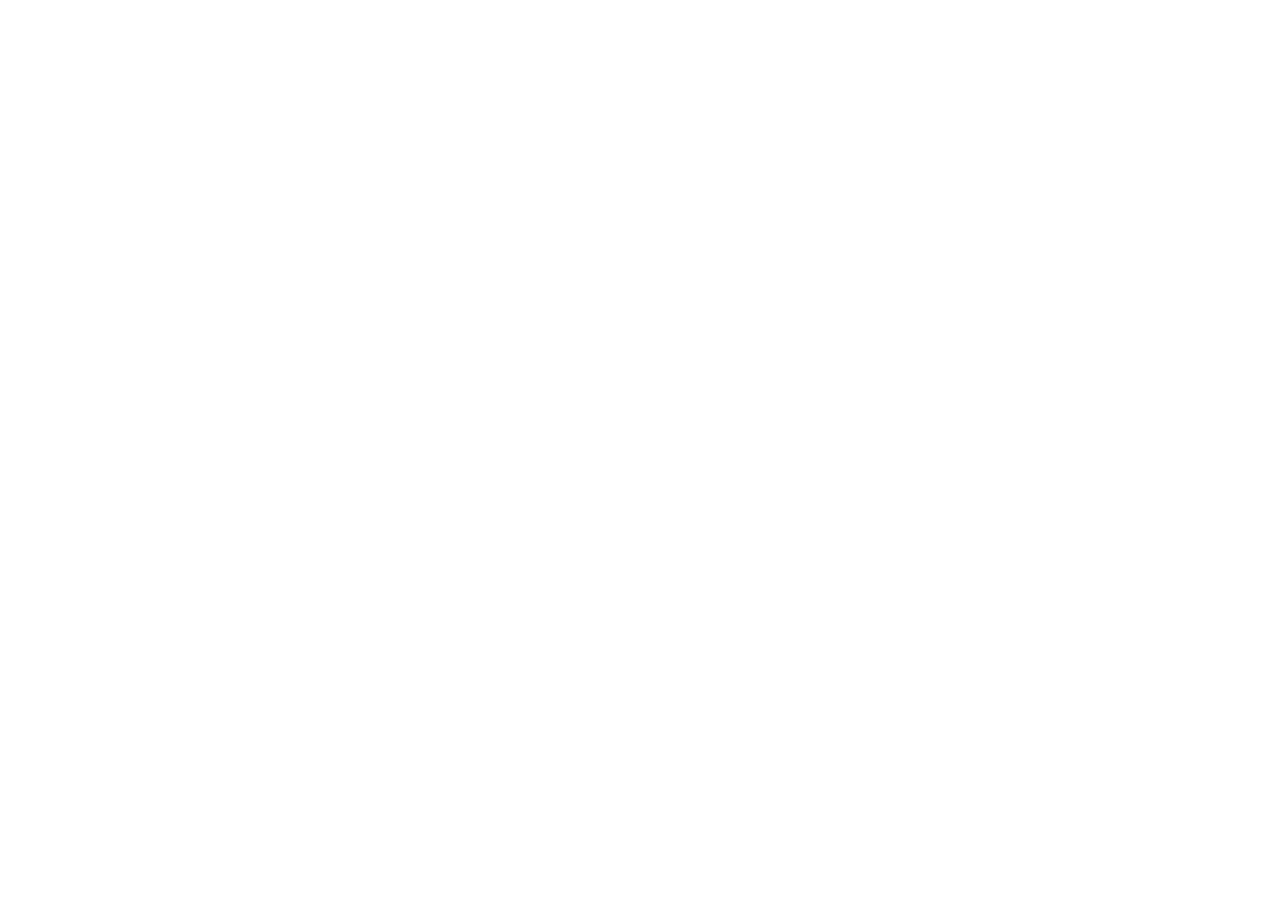
==== DragInDragOut/index.html @ 723c77bf "files are created" ====
<!DOCTYPE html>
<html lang="en">
<head>
    <meta charset="UTF-8">
    <meta name="viewport" content="width=device-width, initial-scale=1.0">
    <title>Document</title>
    <link rel="stylesheet" href="style.css">
</head>
<body>
    

    <script src="main.js"></script>
</body>
</html>
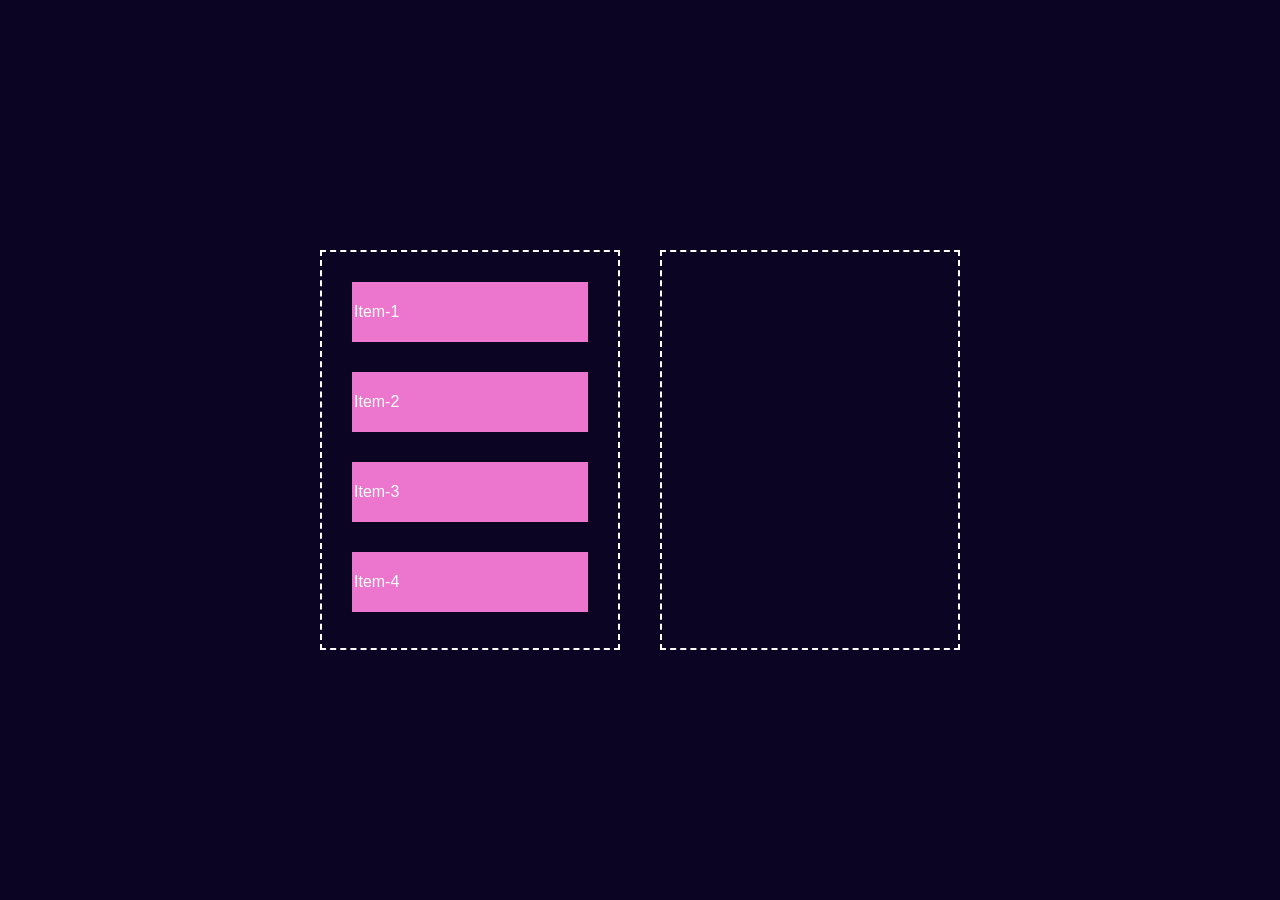
==== commit 2cb8ae7e: "html and css part is done" ====
--- a/DragInDragOut/index.html
+++ b/DragInDragOut/index.html
@@ -3,11 +3,21 @@
 <head>
     <meta charset="UTF-8">
     <meta name="viewport" content="width=device-width, initial-scale=1.0">
-    <title>Document</title>
+    <title>Drag & Drop</title>
     <link rel="stylesheet" href="style.css">
 </head>
 <body>
     
+    <div class="container">
+        <div id="left">
+            <div class="lists" draggable="true">Item-1</div>
+            <div class="lists" draggable="true">Item-2</div>
+            <div class="lists" draggable="true">Item-3</div>
+            <div class="lists" draggable="true">Item-4</div>
+        </div>
+        <div id="right"></div>
+    </div>
+
 
     <script src="main.js"></script>
 </body>
--- a/DragInDragOut/style.css
+++ b/DragInDragOut/style.css
@@ -0,0 +1,33 @@
+*{
+    margin: 0;
+    padding: 0;
+    font-family: 'poppins',sans-serif;
+    box-sizing: border-box;
+}
+
+.container{
+    width: 100%;
+    min-height: 100vh;
+    background-color: #0b0423;
+    display: flex;
+    align-items: center;
+    justify-content: center;
+}
+
+#left, #right{
+    width: 300px;
+    min-height: 400px;
+    margin: 20px;
+    border: 2px dashed #fff;
+}
+
+.lists{
+    background-color: #ec75cd;
+    height: 60px;
+    margin: 30px;
+    color: #fff;
+    display: flex;
+    align-items: center;
+    cursor: grab;
+    padding: 2px;
+}
